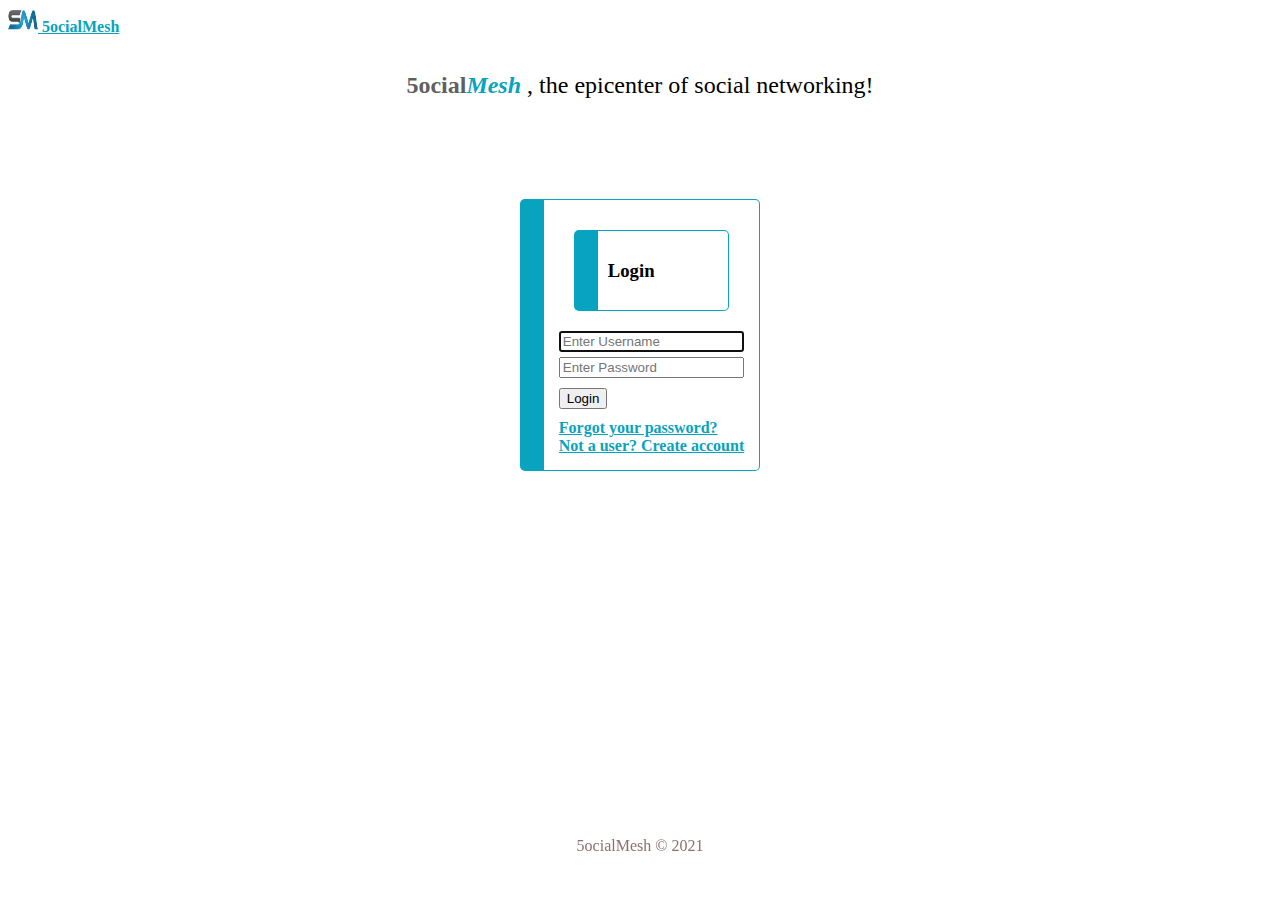
==== index.html @ 06d0137a "Authentication minor project- 1st draft" ====
<!doctype html>
<html lang="en">

<head>
    <meta charset="utf-8">
    <meta name="viewport" content="width=device-width, initial-scale=1">

    <link rel="icon" href="logo.png" type="image/icon type">
    <link href="https://cdn.jsdelivr.net/npm/bootstrap@5.0.2/dist/css/bootstrap.min.css" rel="stylesheet"
        integrity="sha384-EVSTQN3/azprG1Anm3QDgpJLIm9Nao0Yz1ztcQTwFspd3yD65VohhpuuCOmLASjC" crossorigin="anonymous">
    <link rel="stylesheet" href="style.css">

    <title>5ocialMesh</title>
</head>

<body>
    <div class="container">
        <div class="header">
            <nav class="navbar navbar-light bg-light">
                <div class="container-fluid">
                    <a class="navbar-brand" href="#">
                        <img src="logo.png" alt="" width="30" height="24" class="d-inline-block align-text-top">
                        5ocialMesh
                    </a>
                </div>
            </nav>
            <br><br>
            <div class="card social-index-container">
                <div class="card-body" style="font-size: x-large;">
                    <span style="color: rgb(97, 95, 95);font-weight: bold;">5ocial</span><span
                        style="color: rgb(8, 163, 190); font-weight: bold; font-style: oblique;">Mesh</span> , the
                    epicenter of social networking!
                </div>
            </div>
        </div>

        <div class="content columns">
            <div id="login" class="form-control login">
                <div class="form-control header">
                    <h3>Login</h3>
                </div>
                <div class="form-group user-input">
                    <div class="field"><input type="text" placeholder="Enter Username" autofocus></div>

                    <div class="field"><input type="password" placeholder="Enter Password"></div>
                    <div><button class="field">Login</button></div>
                </div>

                <div class="field form-group login-para">
                    <div><a href="#">Forgot your password?</a> <br>
                        <a href="#" onclick="toggleVisi()">Not a user? Create account</a>
                    </div>
                </div>
            </div>


            <div id="signup" class="form-control signup" style="display: none;">
                <div class="form-control header">
                    <h3>Register</h3>
                </div>
                <div class="form-group user-input">
                    <div class="field"><input type="text" placeholder="Enter Username" autofocus></div>
                    <div class="field"><input type="password" placeholder="Enter Password"></div>
                    <div class="field"><input type="password" placeholder="Re-enter Password"></div>
                    <div><button class="field">Register</button></div>
                </div>
                <div class="field form-group signup-para">
                    <a href="#" onclick="toggleVisi2()">Already a user? SignIn instead</a>
                </div>
            </div>

        </div>


        <div class="footer">
            <footer>
                5ocialMesh © 2021
            </footer>
        </div>
    </div>

    <script src="https://cdn.jsdelivr.net/npm/bootstrap@5.0.2/dist/js/bootstrap.bundle.min.js"
        integrity="sha384-MrcW6ZMFYlzcLA8Nl+NtUVF0sA7MsXsP1UyJoMp4YLEuNSfAP+JcXn/tWtIaxVXM"
        crossorigin="anonymous"></script>
    <script src="/app.js"></script>
</body>

</html>
---- style.css ----
body{
    color-primary: rgb(8, 163, 190);
    color-secondary: rgb(97, 95, 95);

    
}

.field{
    margin: 5px;
}

.columns {
    margin: 5rem auto;
    width: min(90% 75rem);
    display: grid;
    grid-auto-flow: column;
    gap: 1em;
}

.card, .content{
    display: flex;
    align-items: center;
    justify-content: center;
}

.form-control{
    margin: 20px;
    padding: 10px;
    box-sizing: border-box;
    border: 1px solid rgb(8, 163, 190);
    border-left: 1.5rem solid rgb(8, 163, 190);
    border-radius: 5px;
    outline: none; 
}

a{
    /* font-size: smaller; */
    font-weight: bold;
    color: rgb(8, 163, 190);;
}

h3{
    font-weight: bolder;
}

.footer{
    position: fixed;
    left: 0;
    bottom: 5%;
    width: 100%;
    color:rgb(141, 112, 112);
    text-align: center;
}
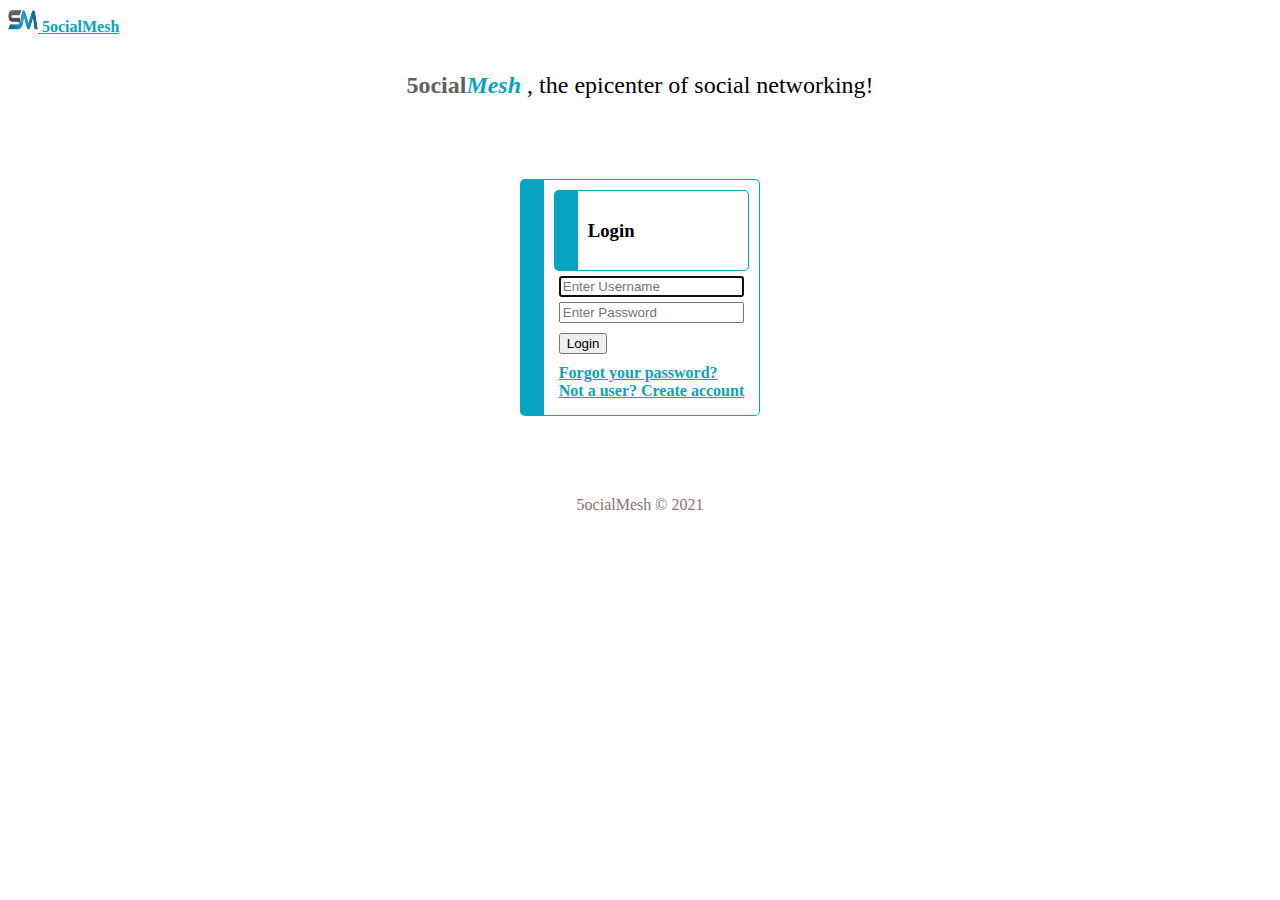
==== commit 616c2b01: "login & signup func add -- no security checks added yet" ====
--- a/index.html
+++ b/index.html
@@ -40,10 +40,10 @@
                     <h3>Login</h3>
                 </div>
                 <div class="form-group user-input">
-                    <div class="field"><input type="text" placeholder="Enter Username" autofocus></div>
+                    <div class="field"><input id="loginUsername" type="text" placeholder="Enter Username" autofocus></div>
 
-                    <div class="field"><input type="password" placeholder="Enter Password"></div>
-                    <div><button class="field">Login</button></div>
+                    <div class="field"><input id="loginPassword" type="password" placeholder="Enter Password"></div>
+                    <div><button class="field" onclick="login()">Login</button></div>
                 </div>
 
                 <div class="field form-group login-para">
@@ -59,17 +59,20 @@
                     <h3>Register</h3>
                 </div>
                 <div class="form-group user-input">
-                    <div class="field"><input type="text" placeholder="Enter Username" autofocus></div>
-                    <div class="field"><input type="password" placeholder="Enter Password"></div>
-                    <div class="field"><input type="password" placeholder="Re-enter Password"></div>
-                    <div><button class="field">Register</button></div>
+                    <div class="field"><input id="username" type="text" placeholder="Enter Username" autofocus></div>
+                    <div class="field"><input id="password" type="password" placeholder="Enter Password"></div>
+                    <div class="field"><input id="repassword" type="password" placeholder="Re-enter Password"></div>
+                    <div><button class="field" onclick="signup()">Register</button></div>
                 </div>
                 <div class="field form-group signup-para">
                     <a href="#" onclick="toggleVisi2()">Already a user? SignIn instead</a>
                 </div>
             </div>
 
+
         </div>
+        
+        <div id="CV" style="display: none;">Access Granted</div>
 
 
         <div class="footer">
--- a/style.css
+++ b/style.css
@@ -26,7 +26,6 @@
 }
 
 .form-control{
-    margin: 20px;
     padding: 10px;
     box-sizing: border-box;
     border: 1px solid rgb(8, 163, 190);
@@ -44,9 +43,14 @@
 h3{
     font-weight: bolder;
 }
+#CV{
+    font-size: x-large;
+    font-weight: bold;
+    color: rgb(134, 233, 147);
+    
+}
 
 .footer{
-    position: fixed;
     left: 0;
     bottom: 5%;
     width: 100%;
